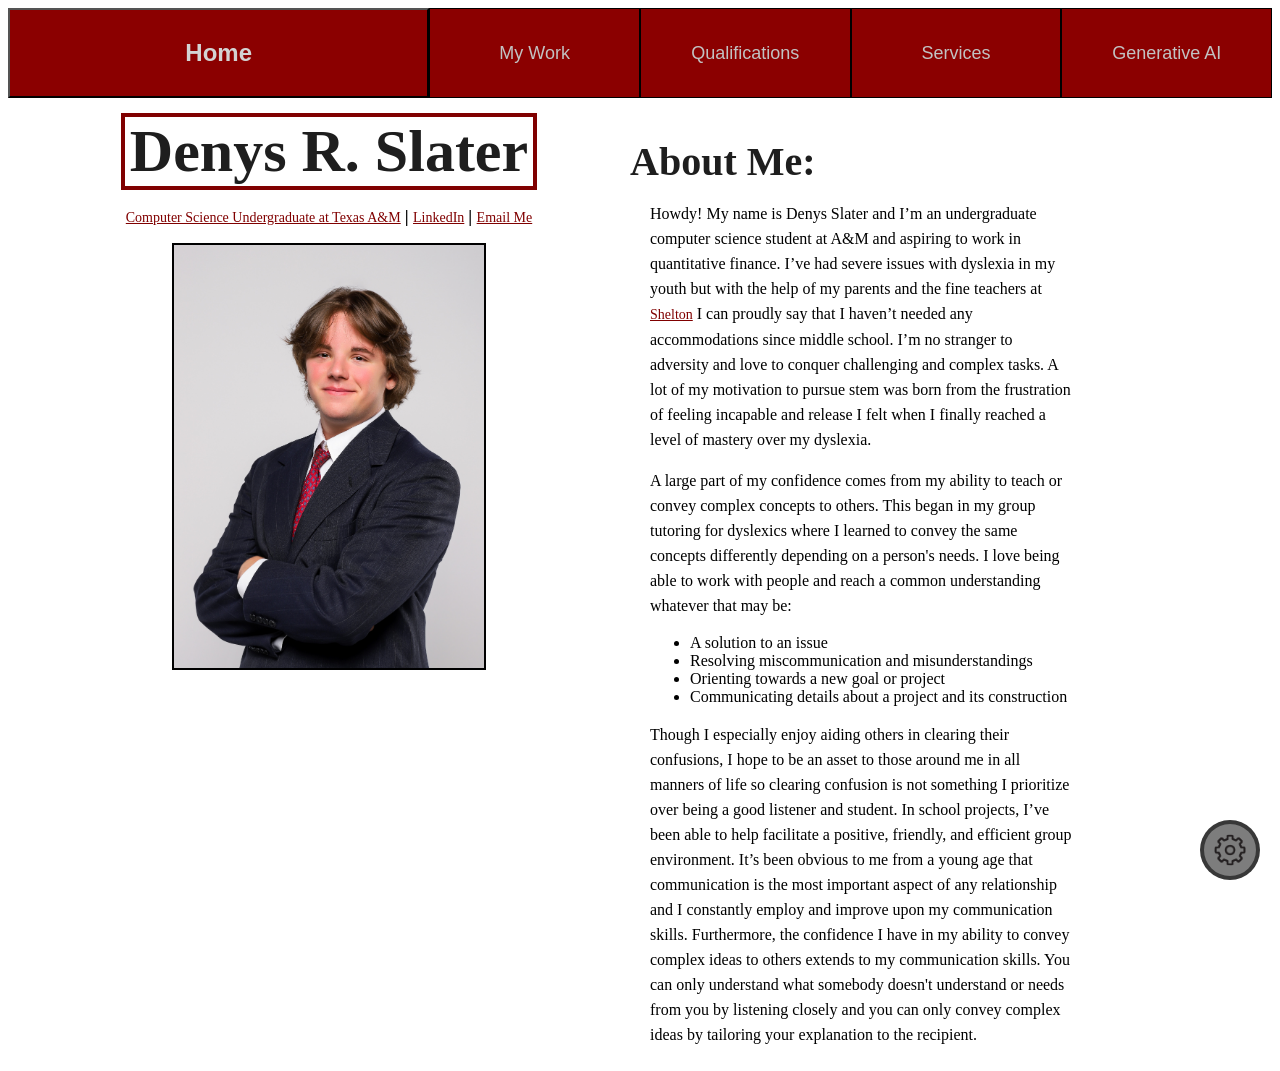
==== index.html @ f1423a5f "initial website upload" ====
<!DOCTYPE html>
<html lang="en">

<head>
  <meta charset="UTF-8">
  <title>Denys R. Slater</title>
  <link id="style" rel="stylesheet" href="anm.css">
  <meta name="viewport" content="width=device-width, initial-scale=1.0">
</head>

<body>
  <nav class="navBar">
    <button class="homeButton" onclick="goTo('index.html')">Home</button>
    <button class="navButton" onclick="goTo('portfolio.html')">My Work</button>
    <button class="navButton" onclick="goTo('qualification.html')">Qualifications</button>
    <button class="navButton" onclick="goTo('services.html')">Services</button>
    <button class="navButton" onclick="goTo('genai.html')">Generative AI</button>
  </nav>
  <br>

  <script>
    function goTo(page) {
      window.location.href = page;
    }
  </script>

  <div class="left">
    <header>Denys R. Slater</header>

    <p>
      <a class="link" href="https://catalog.tamu.edu/undergraduate/engineering/computer-science/bs/#programrequirementstext">
        Computer Science Undergraduate at Texas A&M</a>
      <a class="sep">  |  </a>

      <a class="link" href="https://www.linkedin.com/in/denysrslater">
        LinkedIn</a>
      <a class="sep">  |  </a>

      <a class="link" href="mailto:denys.slater@example.com">
        Email Me</a>
    </p>
    
    <img src="assets/headShot.jpg">

  </div>

  <div class="right">
    <button onclick="changeStyle()" class="styleButton" title="Change Styles"></button>

    <script>
      function changeStyle() {
        const link = document.getElementById("style");
        if (link.getAttribute("href") === "anm.css") {
          link.setAttribute("href", "fall.css");
        } else {
          link.setAttribute("href", "anm.css");
        }
      }
    </script>
    
    <header class="aboutMe">About Me:</header>

    <p>
      Howdy! My name is Denys Slater and I’m an undergraduate computer science student at A&M and aspiring to work in 
      quantitative finance. I’ve had severe issues with dyslexia in my youth but with the help of my parents and the fine teachers at 
      <a class="link" href="https://www.shelton.org/">Shelton</a>
      I can proudly say that I haven’t needed any accommodations since middle school. I’m no stranger to adversity and love
      to conquer challenging and complex tasks. A lot of my motivation to pursue stem was born from the frustration of feeling incapable 
      and release I felt when I finally reached a level of mastery over my dyslexia.
    </p>
    
    <p>
      A large part of my confidence comes from my ability to teach or convey complex concepts to others. This began in my group
      tutoring for dyslexics where I learned to convey the same concepts differently depending on a person's needs. I love 
      being able to work with people and reach a common understanding whatever that may be:
    </p>
    
    <ul>
      <li>A solution to an issue</li>
      <li>Resolving miscommunication and misunderstandings</li>
      <li>Orienting towards a new goal or project</li>
      <li>Communicating details about a project and its construction</li>
    </ul>

    <p>
      Though I especially enjoy aiding others in clearing their confusions, I hope to be an asset to those around me in all manners
      of life so clearing confusion is not something I prioritize over being a good listener and student. In school projects, I’ve
      been able to help facilitate a positive, friendly, and efficient group environment. It’s been obvious to me from a young age
      that communication is the most important aspect of any relationship and I constantly employ and improve upon my communication
      skills. Furthermore, the confidence I have in my ability to convey complex ideas to others extends to my communication skills. 
      You can only understand what somebody doesn't understand or needs from you by listening closely and you can only convey complex 
      ideas by tailoring your explanation to the recipient. 
    </p>
  </div>

</body>

</html>
---- anm.css ----
nav.navBar {
    top: 0px;
    left: 0px;
    width: 100%;
    height: 90px;
    display: flex;
    flex: 0 0 100%;
    margin: 0px;
    padding: 0px;
}

button.homeButton {
    border: 2px 0px solid black;
    padding: 0px;
    cursor: pointer;
    flex: 2;
    height: auto;
    margin: 0px;
    padding: 0px;
    color: rgb(211, 211, 211);
    background-color: darkred;
    font-size: x-large;
    font-weight: bold;
    text-align: center;
}

button.homeButton:hover {
    color: white;
    background-color: maroon;
}

button.navButton {
    border: 1px solid black;
    padding: 0px;
    cursor: pointer;
    flex: 1;
    height: auto;
    margin: 0px;
    padding: 0px;
    color: rgb(194, 194, 194);
    background-color: darkred;
    font-size: large;
    text-align: center;
}
button.navButton:hover {
    color: white;
    background-color: maroon;
}

body {
    display: flex;
    flex-wrap: wrap;
}

div.left,
div.right {
    flex: 1 1 0;
    padding: 0;
    box-sizing: border-box; 
}

div.left {
    display: flex;
    flex-direction: column;
    align-items: center;
    margin-left: 100px;
}

div.left header {
    color: rgb(30, 30, 30);
    font-size: 60px;
    font-weight: bold;
    padding: 0px 5px 0px 5px;
    border: 4px solid maroon;
    width: fit-content;
    margin-top: 15px;
    margin-bottom: 0px;
}

div.left p a.link {
    color: maroon;
    margin-top: 10px;
    margin-bottom: 0px;
    font-size: 14px;
}

div.left p a.sep {
    color: black;
    font-weight: bolder; 
    font-size: 110%;
}

div.left p a.linkBig {
    color: maroon;
    margin-top: 10px;
    margin-bottom: 0px;
    font-size: 24px;
}

div.left p a.sepBig {
    color: black;
    font-weight: bolder; 
    font-size: 140%;
}

div.left img {
    border: 2px solid black;
    width: 70%;
    display: block;
    margin-top: 0px;
}

div.right {
    margin-top: 40px;
    padding: 0px;
    box-sizing: border-box; 
    margin-right: 200px;
    margin-left: 80px;
}

div.right header {
    color: rgb(30, 30, 30);
    font-size: 40px;
    font-weight: bold;
    margin-top: 0px;
    margin-bottom: 10px;
}

div.right p {
    margin-left: 20px;
    line-height: 25px;
}

div.right p a.link {
    color: maroon;
    font-size: 14px;
}

div.right ul {
    margin-left: 20px;
}

button.styleButton {
    border: 4px solid rgba(28, 28, 28, 0.7);
    padding: 0px;
    cursor: pointer;
    width: 60px;
    height: 60px;
    position: fixed; bottom: 20px; right: 20px;
    margin: 0px;
    border-radius: 50%;
    background-image: url("assets/gearIcon.png");
    background-size: cover;
    background-position: center;
}

button.styleButton:hover {
    border: 4px solid rgba(28, 28, 28, 0.9);
    background-color: rgba(61, 61, 61, 0.3);
}
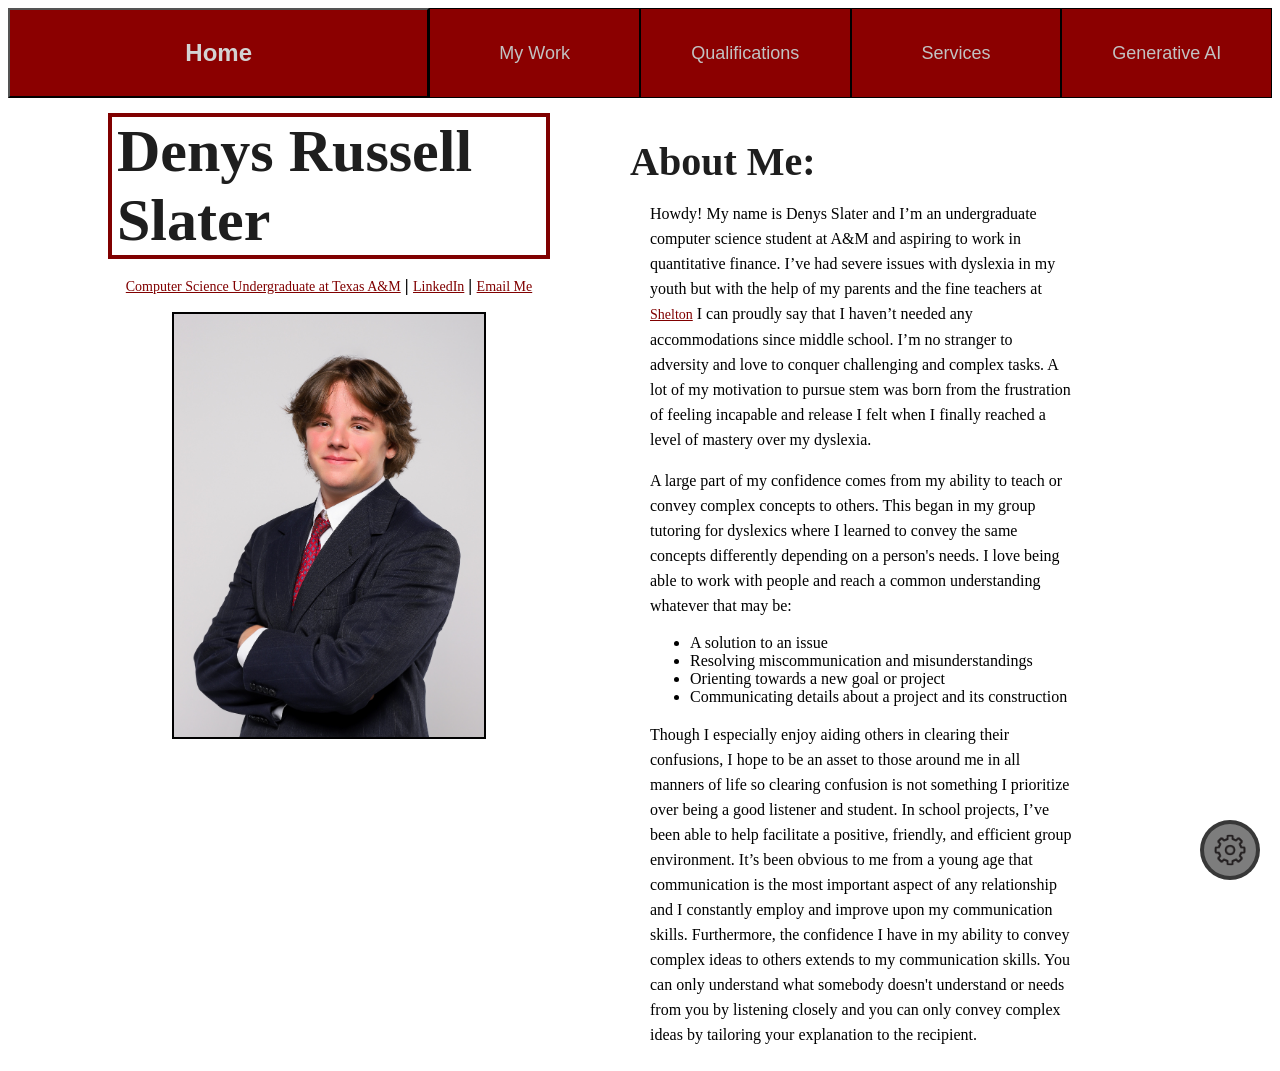
==== commit 390e07b8: "testing code pipeline" ====
--- a/index.html
+++ b/index.html
@@ -25,7 +25,7 @@
   </script>
 
   <div class="left">
-    <header>Denys R. Slater</header>
+    <header>Denys Russell Slater</header>
 
     <p>
       <a class="link" href="https://catalog.tamu.edu/undergraduate/engineering/computer-science/bs/#programrequirementstext">
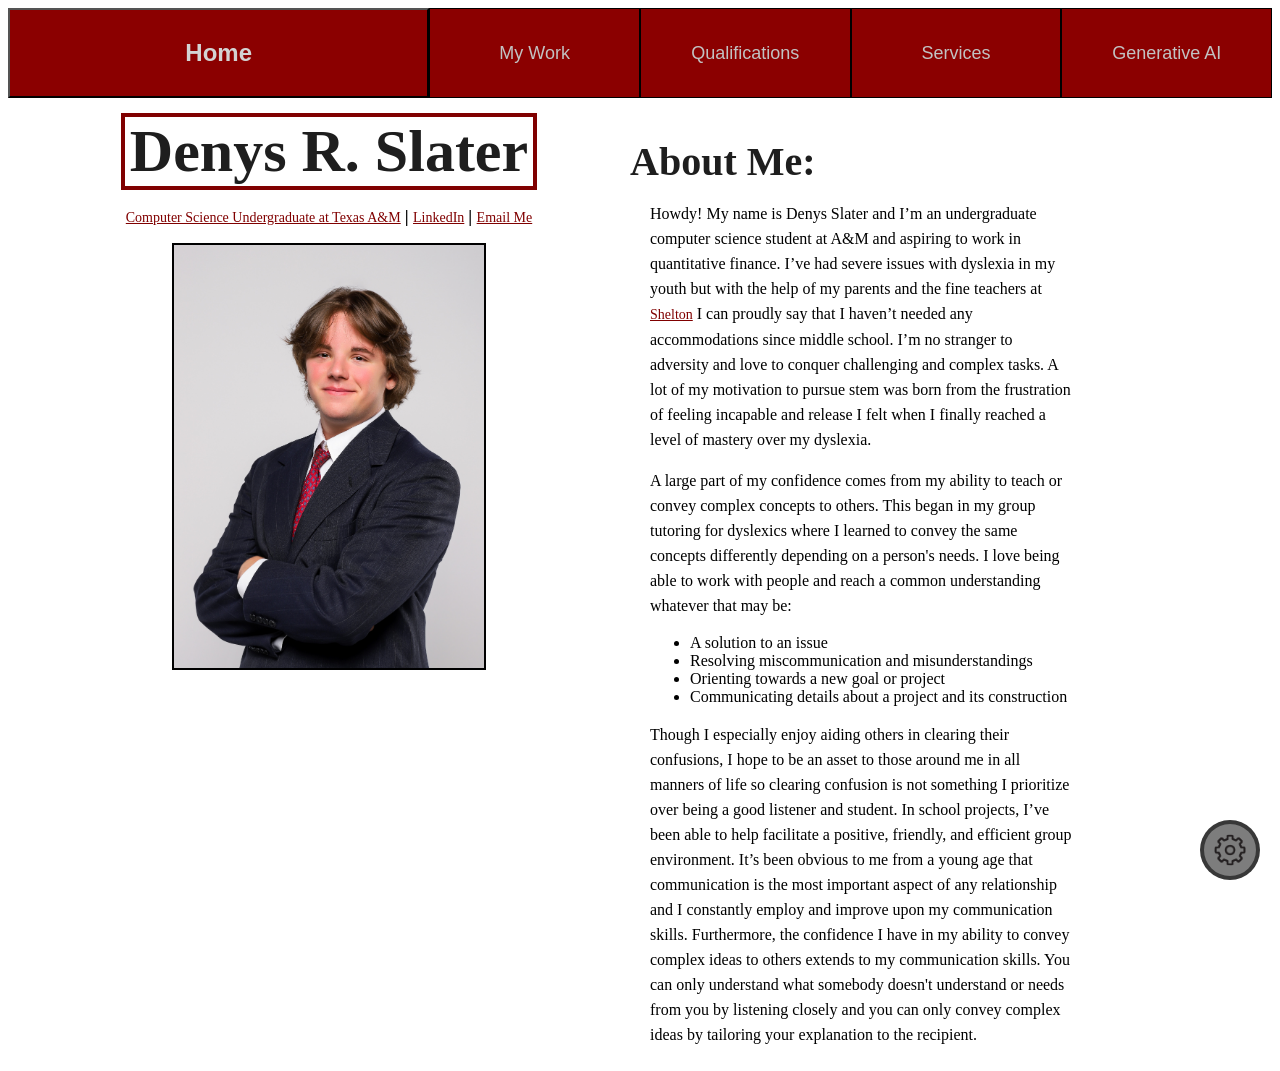
==== commit 5f8e9a27: "testing code pipeline" ====
--- a/index.html
+++ b/index.html
@@ -25,7 +25,7 @@
   </script>
 
   <div class="left">
-    <header>Denys Russell Slater</header>
+    <header>Denys R. Slater</header>
 
     <p>
       <a class="link" href="https://catalog.tamu.edu/undergraduate/engineering/computer-science/bs/#programrequirementstext">
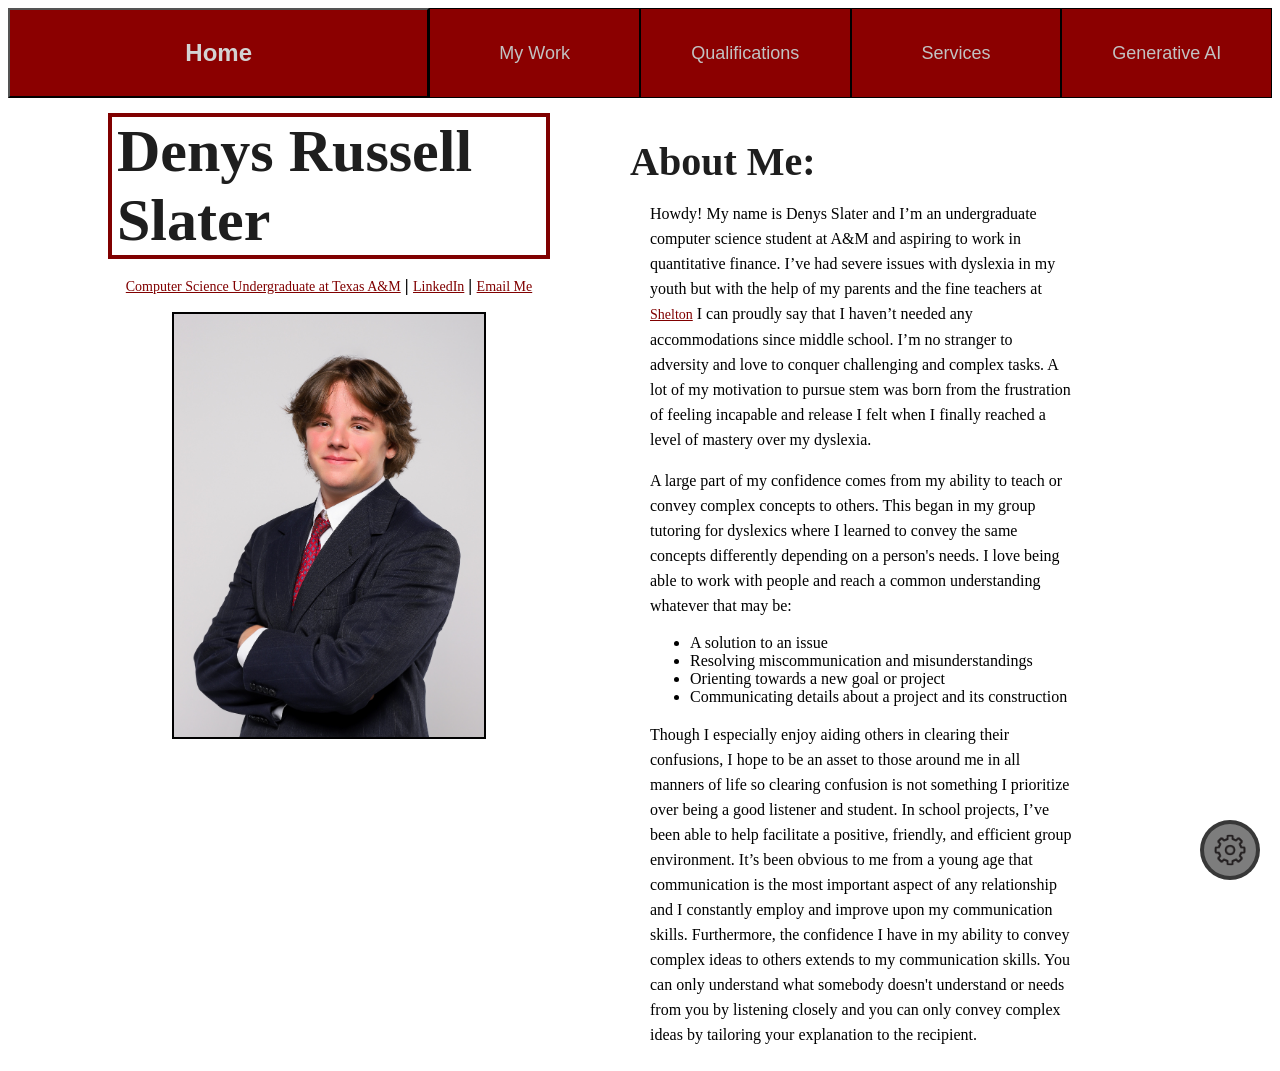
==== commit c346e074: "testing code pipeline" ====
--- a/index.html
+++ b/index.html
@@ -25,7 +25,7 @@
   </script>
 
   <div class="left">
-    <header>Denys R. Slater</header>
+    <header>Denys Russell Slater</header>
 
     <p>
       <a class="link" href="https://catalog.tamu.edu/undergraduate/engineering/computer-science/bs/#programrequirementstext">
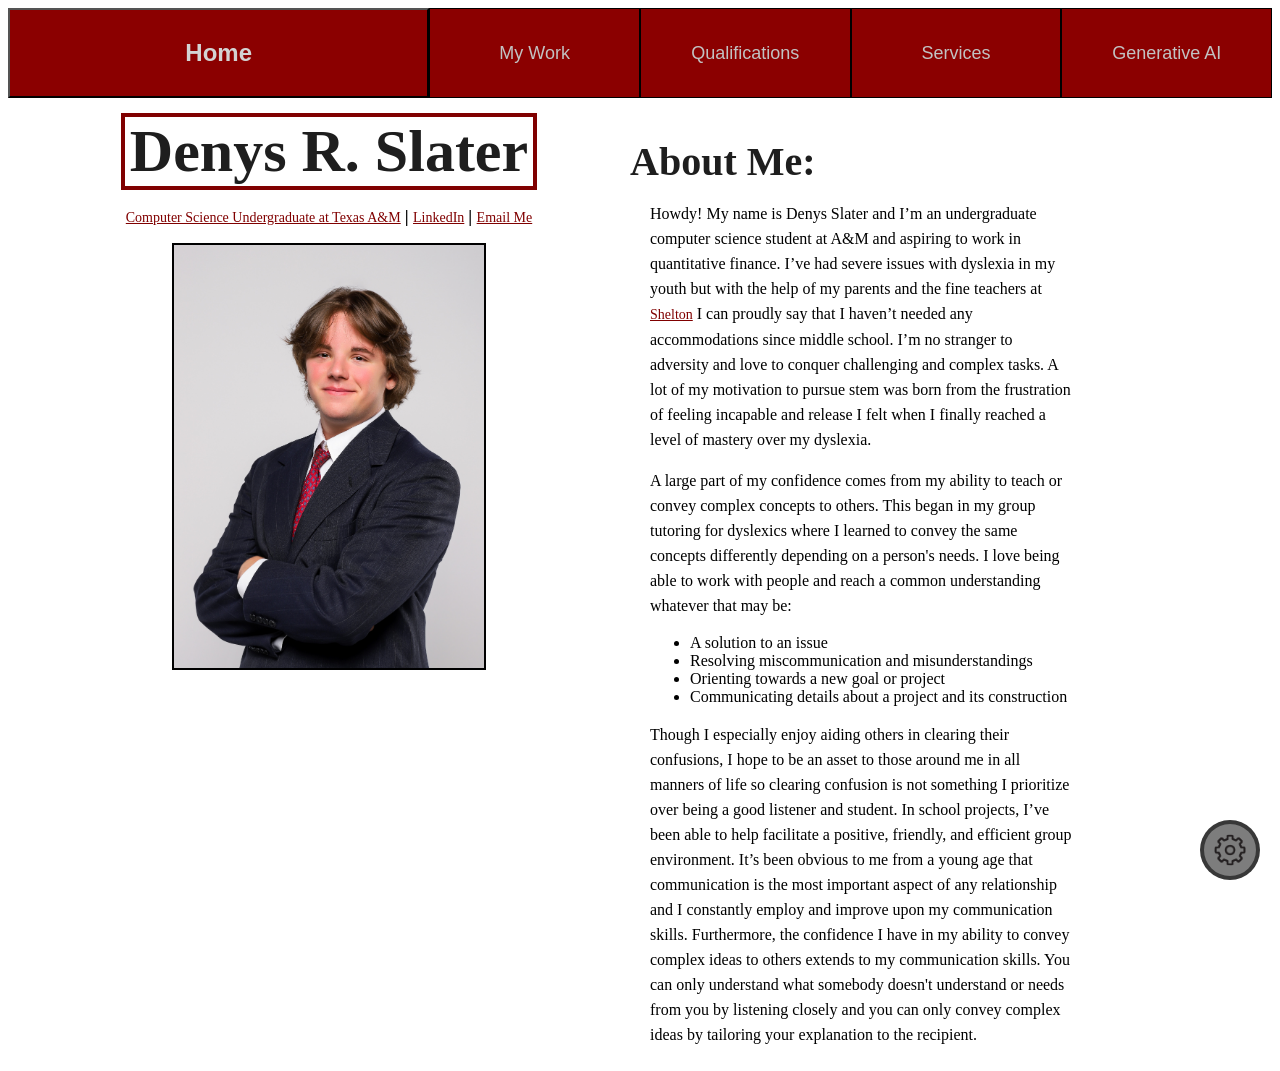
==== commit de063686: "pre and post screenshots" ====
--- a/index.html
+++ b/index.html
@@ -25,7 +25,7 @@
   </script>
 
   <div class="left">
-    <header>Denys Russell Slater</header>
+    <header>Denys R. Slater</header>
 
     <p>
       <a class="link" href="https://catalog.tamu.edu/undergraduate/engineering/computer-science/bs/#programrequirementstext">
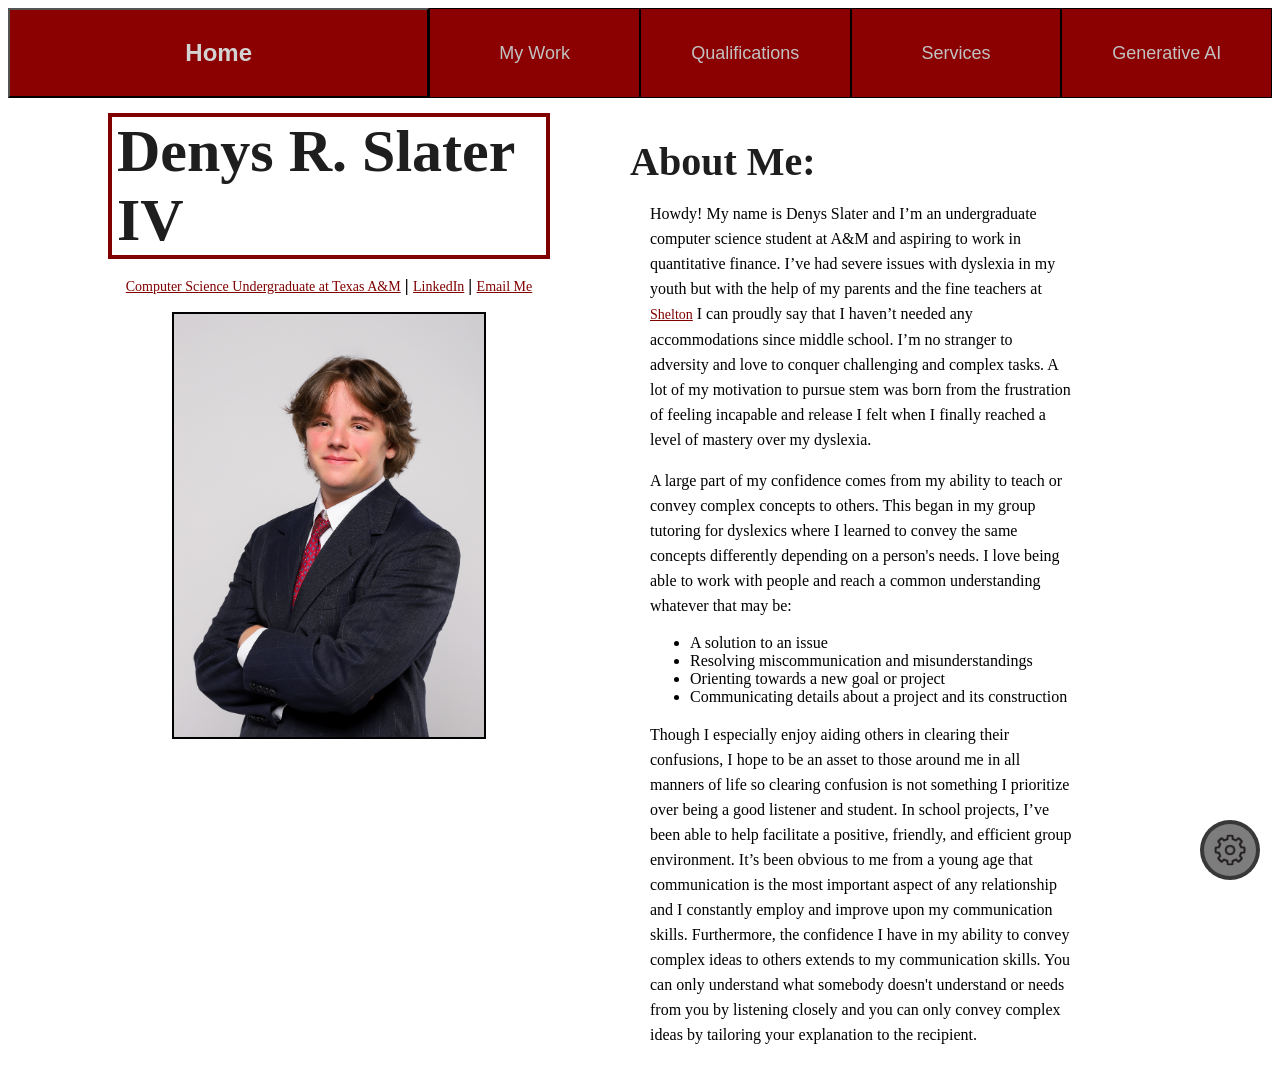
==== commit 07f1dc78: "pre and post demo" ====
--- a/index.html
+++ b/index.html
@@ -25,7 +25,7 @@
   </script>
 
   <div class="left">
-    <header>Denys R. Slater</header>
+    <header>Denys R. Slater IV</header>
 
     <p>
       <a class="link" href="https://catalog.tamu.edu/undergraduate/engineering/computer-science/bs/#programrequirementstext">
